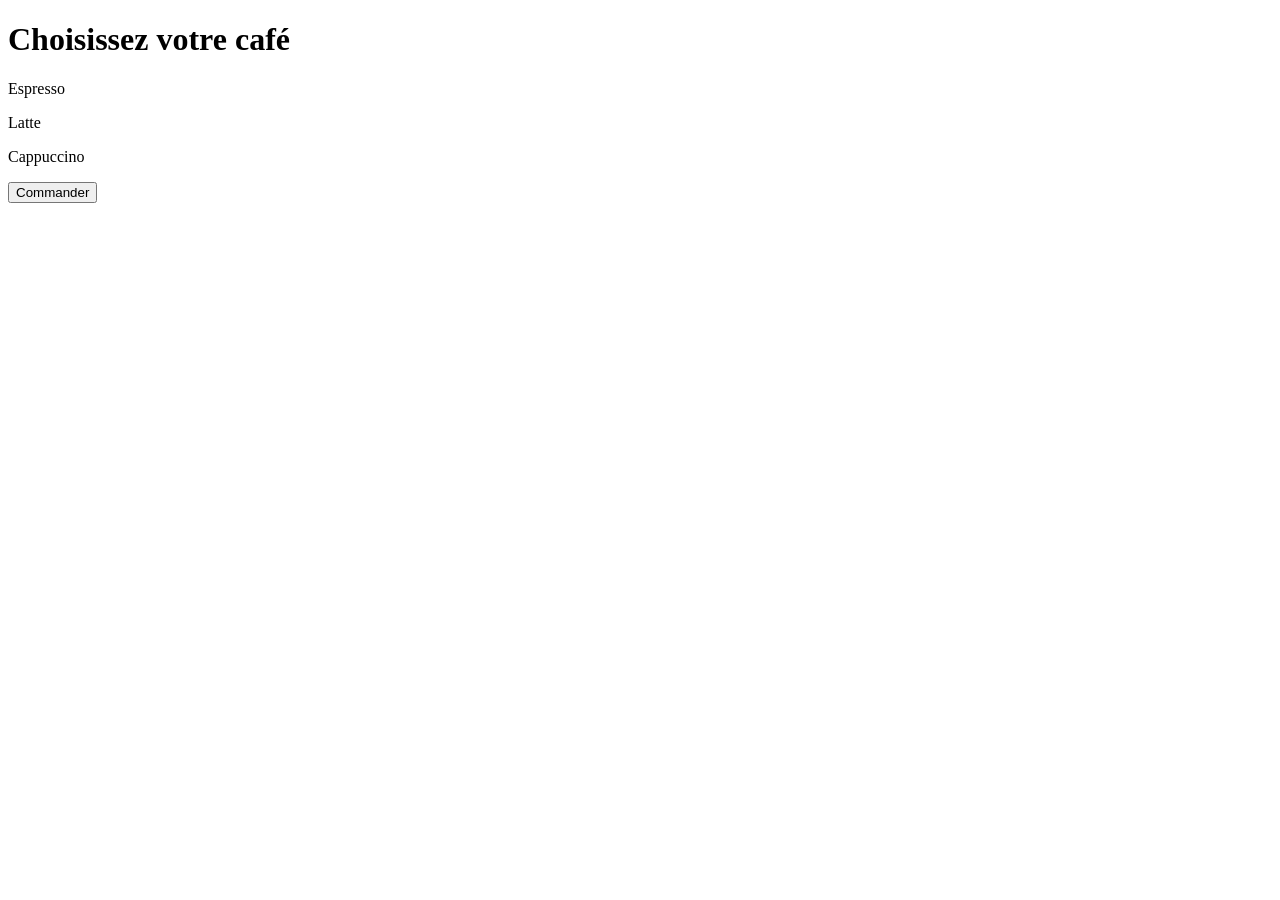
==== coffee-shop-Saas/client/index.html @ 58be61fb "Chapitre 4 - DOM : sélection produit" ====
<!DOCTYPE html>
<html lang="en">
<head>
    <meta charset="UTF-8">
    <meta name="viewport" content="width=device-width, initial-scale=1.0">
    <link rel="stylesheet" href="../css/coffee.css">
    <title>Coffee shop MVP</title>
</head>
<body>
    <h1 id="title">Choisissez votre café</h1>

    <div class="menu">
        <p class="product">Espresso</p>
        <p class="product">Latte</p>
        <p class="product">Cappuccino</p>
    
    </div>

    <button id="orderBtn">Commander</button>

    <script src="../JS/coffee.js"></script>
</body>
</html>
---- coffee-shop-Saas/css/coffee.css ----
.selected {
  color: yellow;
  font-weight: bold;
}
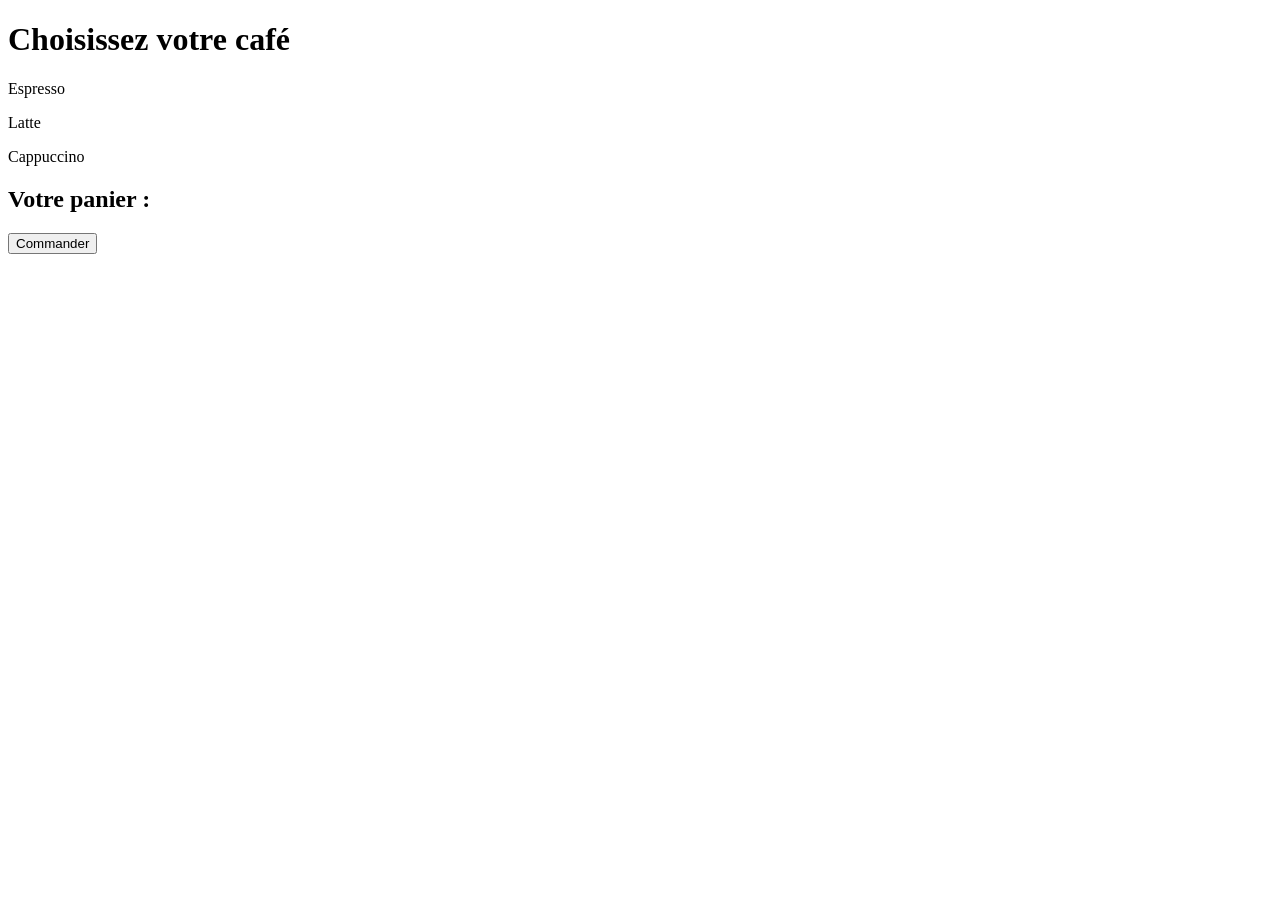
==== commit 6bbc79d4: "Chapitre 5 - Ajout panier dynamique Coffee Shop" ====
--- a/coffee-shop-Saas/client/index.html
+++ b/coffee-shop-Saas/client/index.html
@@ -15,6 +15,9 @@
         <p class="product">Cappuccino</p>
     
     </div>
+    
+    <h2>Votre panier :</h2>
+    <div id="cart"></div>
 
     <button id="orderBtn">Commander</button>
 
--- a/coffee-shop-Saas/css/coffee.css
+++ b/coffee-shop-Saas/css/coffee.css
@@ -1,4 +1,9 @@
 .selected {
   color: yellow;
   font-weight: bold;
+}
+
+.cart-item {
+    color: green;
+    font-weight: bold;
 }
